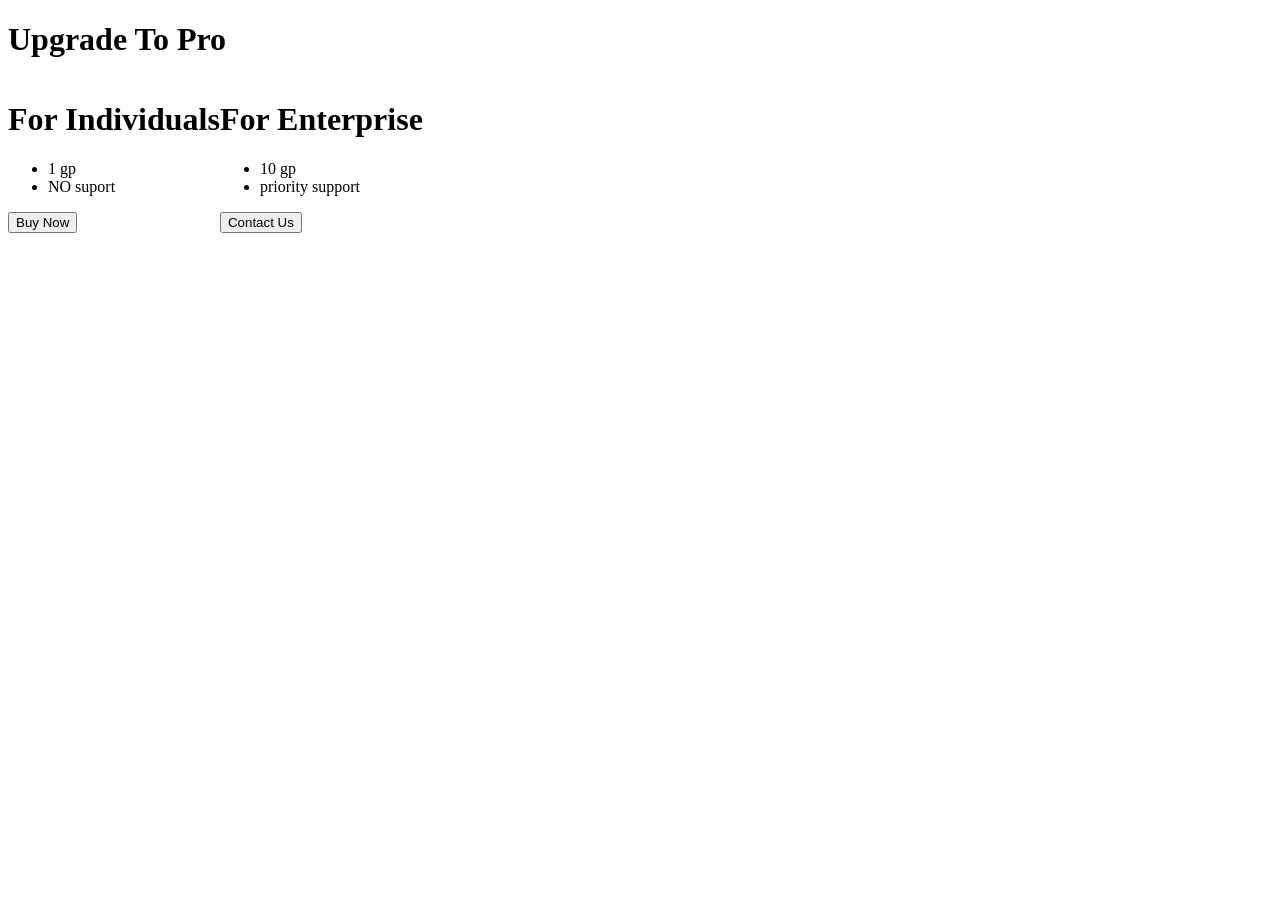
==== flex.html @ b6ada85d "Initial commit" ====
<!DOCTYPE html>
<html lang="en">
<head>
    <meta charset="UTF-8">
    <meta name="viewport" content="width=device-width, initial-scale=1.0">
    <title>Document</title>
    <link rel="stylesheet" href="flex.css">
</head>
<body>
    <h1>Upgrade To Pro</h1>
    <div class="pricing">
       <div>
        <h1>For Individuals </h1>
         <ul>
            <li>1 gp</li>
            <li>NO suport</li>
         </ul>
         <button>Buy Now</button>
        </div>
        <div>
            <h1>For Enterprise </h1>
            <ul>
                <li>10 gp</li>
               <li>priority support</li>
            </ul>
            <button>Contact Us</button>
        </div>

    </div> 
</body>
</html>
---- flex.css ----
.pricing{
    display: flex;
}
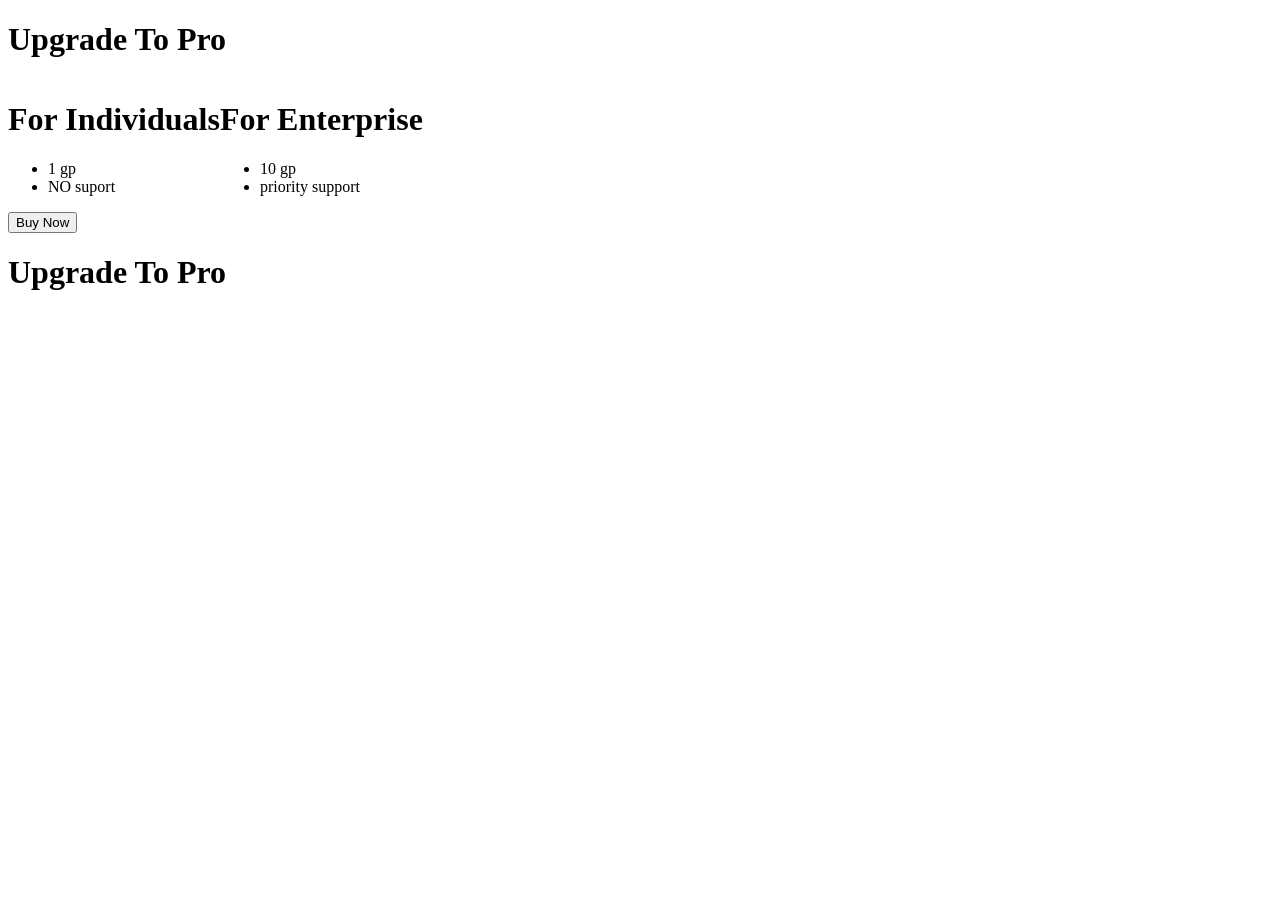
==== commit 13082925: "Update flex.html" ====
--- a/flex.html
+++ b/flex.html
@@ -23,9 +23,11 @@
                 <li>10 gp</li>
                <li>priority support</li>
             </ul>
-            <button>Contact Us</button>
+            
         </div>
 
     </div> 
+    <h1>Upgrade To Pro</h1>
+
 </body>
 </html>
